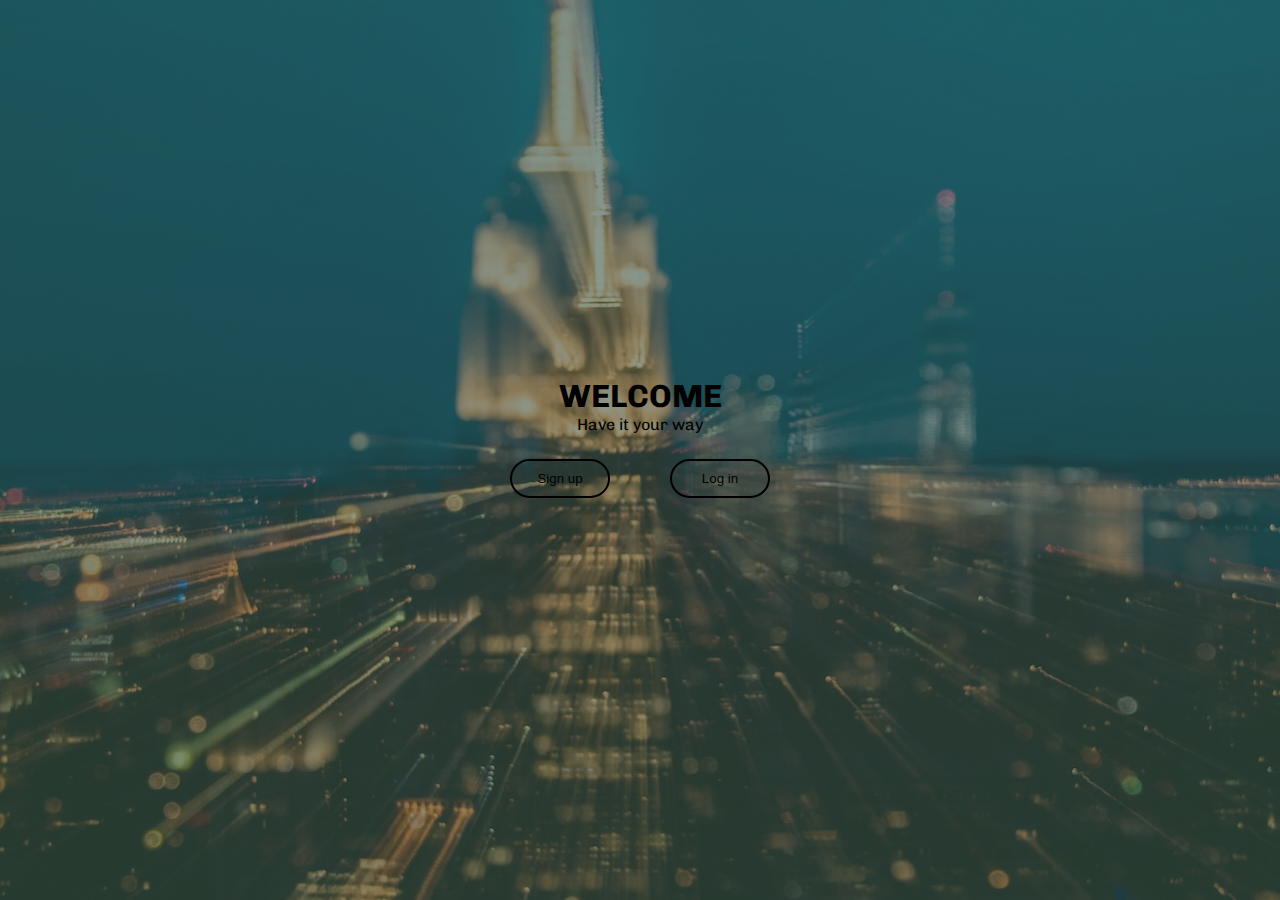
==== PROYECTO 1/index.html @ 439cf32e "proyecto 1 version1" ====
<!DOCTYPE html>
<html lang="en">
<head>
    <meta charset="UTF-8">
    <meta http-equiv="X-UA-Compatible" content="IE=edge">
    <meta name="viewport" content="width=device-width, initial-scale=1.0">
    <link rel="preconnect" href="https://fonts.googleapis.com">
    <link rel="preconnect" href="https://fonts.gstatic.com" crossorigin>
    <link href="https://fonts.googleapis.com/css2?family=Chivo:wght@100;600;800&display=swap" rel="stylesheet">
    <title>PracticaOnePage</title>
    <link rel="stylesheet" href="./style.css">
</head>
<body>
    <div class="principal">
        <h1>WELCOME</h1>
        <p>Have it your way</p>
        <div class="botones">
            <button class="boton1">Sign up</button>
            <button class="boton2">Log in</button>
        </div>
    </div>
</body>
</html>
---- PROYECTO 1/style.css ----
*{
    margin: 0;
}
body{
    background-image: radial-gradient(rgba(53, 82, 66, 0.5), rgba(47,80,63,0.6)), url(./Imagenes/Newyork.jpg);
    background-position: center;
}
    

.principal{
    height: 100vh;
    display: flex;
    flex-direction: column;
    justify-content: center;
    align-items: center;
    
}

h1{
    font-family: 'Chivo', sans-serif;
    font-weight: 800px;
}
p{
    font-family: 'Chivo', sans-serif;
    
}
.botones{
    display: flex;
    gap: 10px;
    justify-content: space-between;
}
button{
    border: black 2px solid;
    margin: 25px;
    font-family: 'Lucida Sans', 'Lucida Sans Regular', 'Lucida Grande', 'Lucida Sans Unicode', Geneva, Verdana, sans-serif;
    width: 100px;
    padding: 10px;
    border-radius: 50px;
    background-color: transparent;
}
button:hover{
    background-color: rgb(40, 80, 70);
}
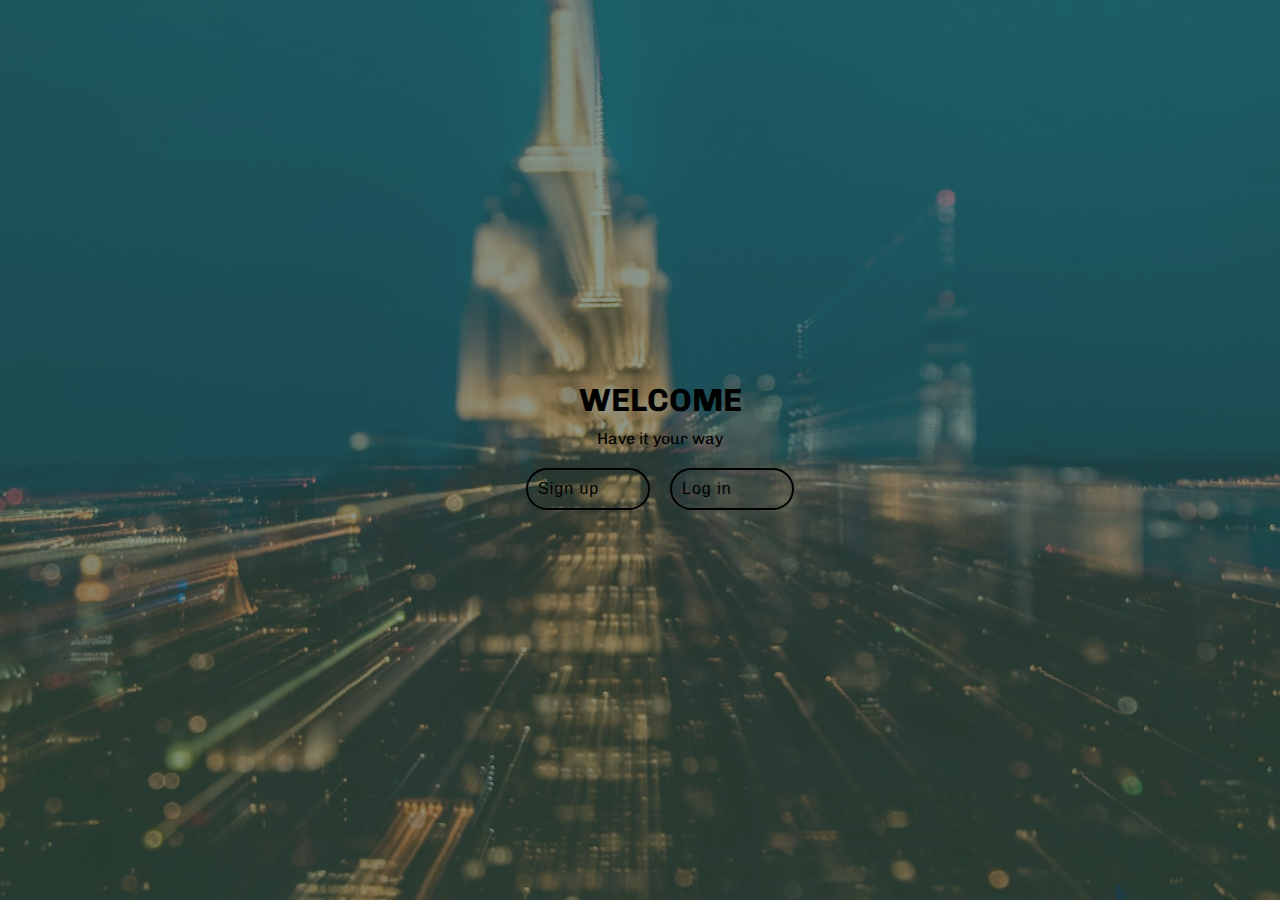
==== commit 70d6e228: "proyecto1 version3" ====
--- a/PROYECTO 1/index.html
+++ b/PROYECTO 1/index.html
@@ -14,9 +14,15 @@
     <div class="principal">
         <h1>WELCOME</h1>
         <p>Have it your way</p>
-        <div class="botones">
-            <button class="boton1">Sign up</button>
-            <button class="boton2">Log in</button>
+        <div>
+            <ul class="botones">
+                 <li class="boton1">
+                      <a href="./Formulario1.html" class="b1">Sign up</a>
+                </li>  
+                <li class="boton2">
+                     <a href="./Formulario2.html" class="b2">Log in</a>
+                </li>
+            </ul>
         </div>
     </div>
 </body>
--- a/PROYECTO 1/style.css
+++ b/PROYECTO 1/style.css
@@ -5,39 +5,78 @@
     background-image: radial-gradient(rgba(53, 82, 66, 0.5), rgba(47,80,63,0.6)), url(./Imagenes/Newyork.jpg);
     background-position: center;
 }
-    
-
 .principal{
     height: 100vh;
     display: flex;
     flex-direction: column;
     justify-content: center;
     align-items: center;
-    
 }
-
 h1{
     font-family: 'Chivo', sans-serif;
     font-weight: 800px;
 }
 p{
     font-family: 'Chivo', sans-serif;
-    
+    font-weight: 600px;  
+}
+h1,p{
+    margin-bottom: 10px;
+    margin-left: 40px;
+    animation-name: trasladar;
+    animation-duration: 2s;
+}
+@keyframes trasladar{
+    0%{
+        transform: translateX(-500px);
+    }
+    100%{
+        transform: translateX(0px);
+    }
 }
 .botones{
     display: flex;
-    gap: 10px;
-    justify-content: space-between;
+    flex-direction: row;
+    list-style: none;
 }
-button{
+.boton1{
     border: black 2px solid;
-    margin: 25px;
-    font-family: 'Lucida Sans', 'Lucida Sans Regular', 'Lucida Grande', 'Lucida Sans Unicode', Geneva, Verdana, sans-serif;
+    margin: 10px;
     width: 100px;
     padding: 10px;
     border-radius: 50px;
-    background-color: transparent;
+    background: transparent;
+    letter-spacing: 1px;
+    animation-name: click;
+    animation-duration: 2s;  
 }
-button:hover{
+.boton2{
+    border: black 2px solid;
+    margin: 10px;
+    width: 100px;
+    padding: 10px;
+    border-radius: 50px;
+    background: transparent;
+    letter-spacing: 1px;
+    animation-name: click;
+    animation-duration: 2s;
+}
+a{
+    text-decoration: none;
+    font-family: 'Lucida Sans', 'Lucida Sans Regular', 'Lucida Grande', 'Lucida Sans Unicode', Geneva, Verdana, sans-serif;
+    color: black;
+}
+@keyframes click{
+    0%{
+        transform: scale(0);
+    }
+    100%{
+        transform: scale(1);
+    }
+}
+.boton1:hover{
+    background-color: rgb(40, 80, 70);
+}
+.boton2:hover{
     background-color: rgb(40, 80, 70);
 }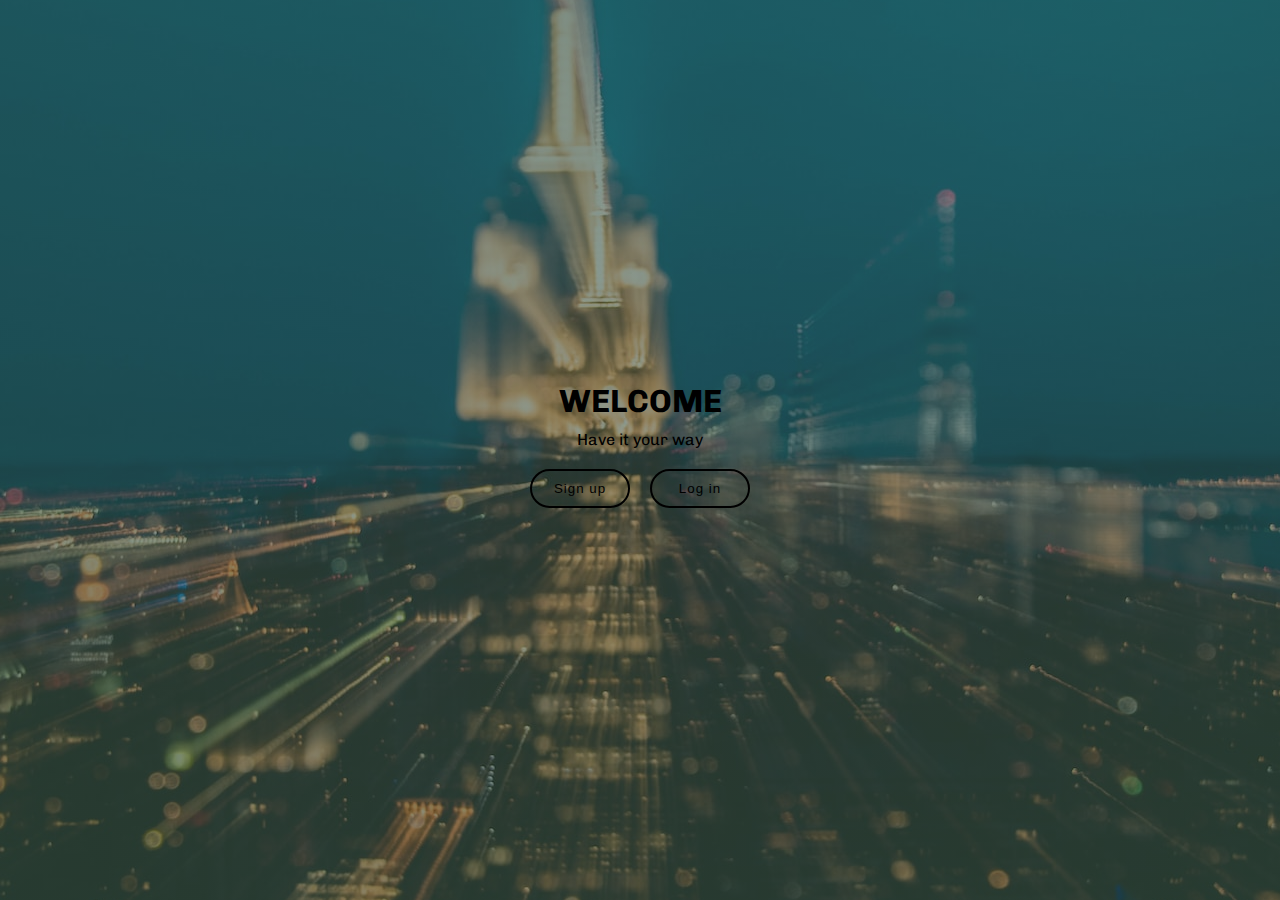
==== commit d447772f: "proyecto1 version final" ====
--- a/PROYECTO 1/index.html
+++ b/PROYECTO 1/index.html
@@ -14,15 +14,9 @@
     <div class="principal">
         <h1>WELCOME</h1>
         <p>Have it your way</p>
-        <div>
-            <ul class="botones">
-                 <li class="boton1">
-                      <a href="./Formulario1.html" class="b1">Sign up</a>
-                </li>  
-                <li class="boton2">
-                     <a href="./Formulario2.html" class="b2">Log in</a>
-                </li>
-            </ul>
+        <div class="botones">
+            <a href="./Formulario1.html"><button class="boton1">Sign up</button></a>
+            <a href="./Formulario2.html"><button class="boton2">Log in</button></a>
         </div>
     </div>
 </body>
--- a/PROYECTO 1/style.css
+++ b/PROYECTO 1/style.css
@@ -1,5 +1,6 @@
 *{
     margin: 0;
+    padding: 0;
 }
 body{
     background-image: radial-gradient(rgba(53, 82, 66, 0.5), rgba(47,80,63,0.6)), url(./Imagenes/Newyork.jpg);
@@ -22,7 +23,6 @@
 }
 h1,p{
     margin-bottom: 10px;
-    margin-left: 40px;
     animation-name: trasladar;
     animation-duration: 2s;
 }
@@ -38,8 +38,10 @@
     display: flex;
     flex-direction: row;
     list-style: none;
+    width: 100vh;
+    justify-content: center;
 }
-.boton1{
+button{
     border: black 2px solid;
     margin: 10px;
     width: 100px;
@@ -49,23 +51,10 @@
     letter-spacing: 1px;
     animation-name: click;
     animation-duration: 2s;  
-}
-.boton2{
-    border: black 2px solid;
-    margin: 10px;
-    width: 100px;
-    padding: 10px;
-    border-radius: 50px;
-    background: transparent;
-    letter-spacing: 1px;
-    animation-name: click;
-    animation-duration: 2s;
-}
-a{
-    text-decoration: none;
     font-family: 'Lucida Sans', 'Lucida Sans Regular', 'Lucida Grande', 'Lucida Sans Unicode', Geneva, Verdana, sans-serif;
     color: black;
 }
+
 @keyframes click{
     0%{
         transform: scale(0);
@@ -74,9 +63,25 @@
         transform: scale(1);
     }
 }
-.boton1:hover{
-    background-color: rgb(40, 80, 70);
+button:hover{
+    background-color: rgba(72, 109, 100, 0.8);
 }
-.boton2:hover{
-    background-color: rgb(40, 80, 70);
+
+form{
+    display: flex;
+    flex-direction: column;
+    height: 100vh;
+    justify-content: center;
+    align-items: center;
+    font-family: 'Franklin Gothic Medium', 'Arial Narrow', Arial, sans-serif;
+}
+input{
+    border: black 2px solid;
+    border-radius: 8px;
+    background-color: transparent;
+    margin: 10px;
+    padding: 5px;
+}
+.en:hover{
+    background-color: rgba(72, 109, 100, 0.8);
 }